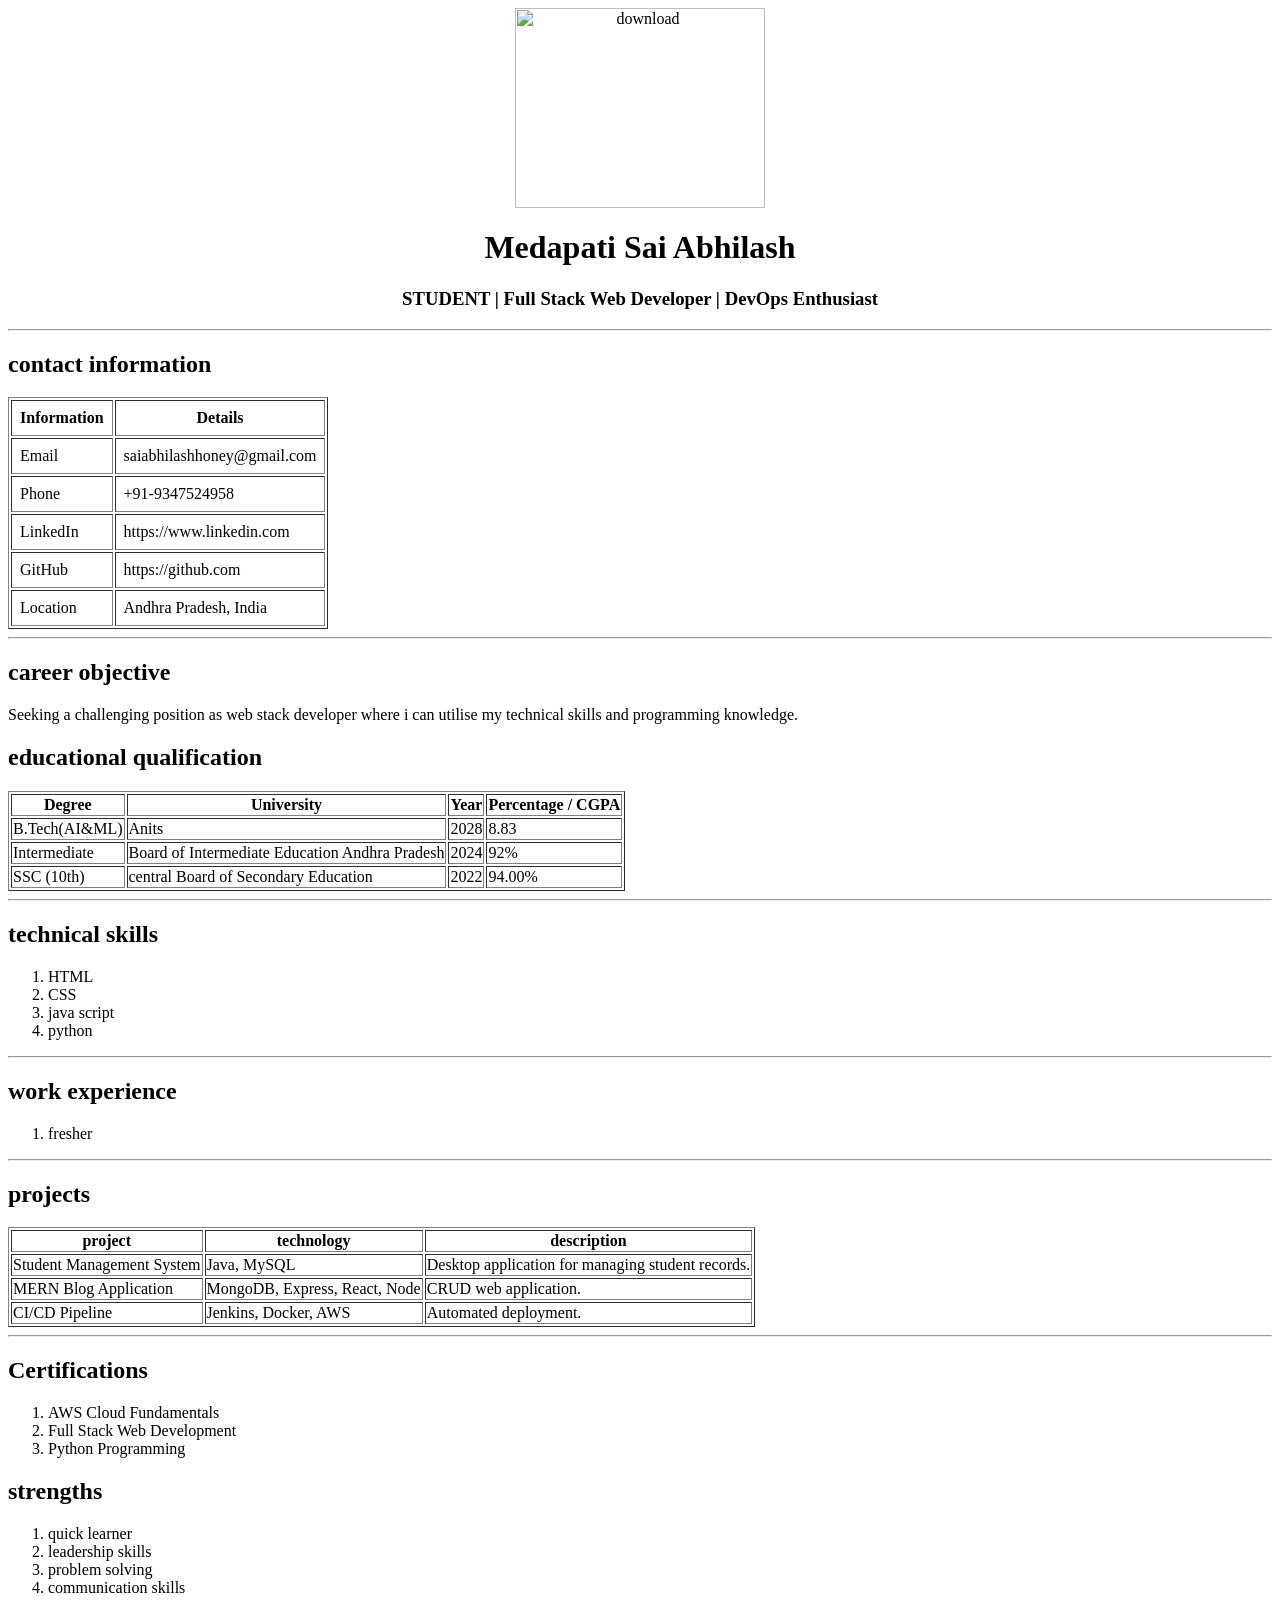
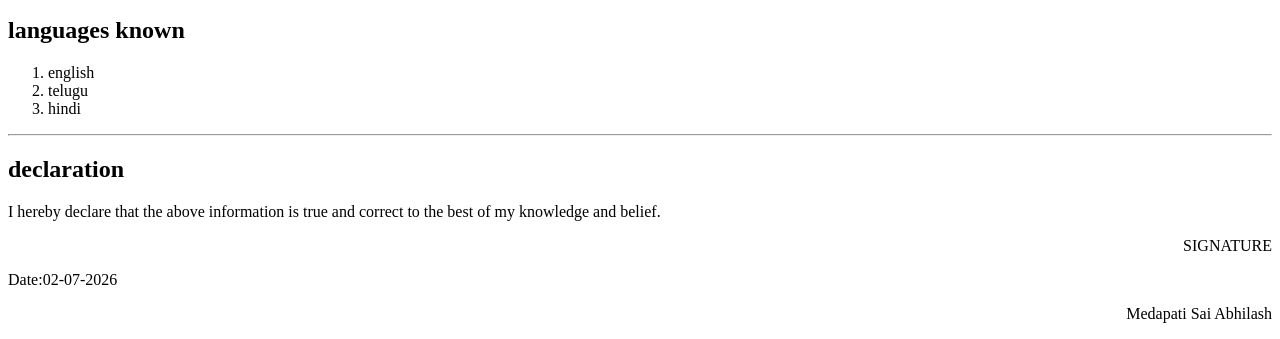
==== index.html @ 6990463a "Add initial HTML resume structure" ====
<html>
    <body>
        <div>
          <center>
            <img src="d:\Me\sairesume\WhatsApp Image 2026-07-02 at 7.16.26 AM.jpeg"
                alt="download"
                width="250"
                height="200"> 
                <h1>Medapati Sai Abhilash</h1>
                <h3>STUDENT | Full Stack Web Developer | DevOps Enthusiast</h3>
                </center>
                <hr>
            <h2>contact information</h2>
            <table border="1" cellpadding="8">
        <tbody><tr>
            <th>Information</th>
            <th>Details</th>
        </tr>

        <tr>
            <td>Email</td>
            <td>saiabhilashhoney@gmail.com</td>
        </tr>

        <tr>
            <td>Phone</td>
            <td>+91-9347524958</td>
        </tr>

        <tr>
            <td>LinkedIn</td>
            <td>https://www.linkedin.com</td>
        </tr>

        <tr>
            <td>GitHub</td>
            <td>https://github.com</td>
        </tr>

        <tr>
            <td>Location</td>
            <td>Andhra Pradesh, India</td>
        </tr>
    </tbody></table>
    <hr>
    <h2>career objective</h2>
        <p>Seeking a challenging position as web stack developer where i can utilise my technical skills and programming knowledge.
</p> 
<h2>educational qualification</h2>
<table border="1" >
    <thread>

            <tr>
            <th>Degree</th>
            <th>University</th>
            <th>Year</th>
            <th>Percentage / CGPA</th>
        </tr>

        <tr>
           
            <td>B.Tech(AI&amp;ML)</td>
            <td>Anits</td>
            <td>2028</td>
            <td>8.83</td>
        </tr>

        <tr>
            <td>Intermediate</td>
            <td>Board of Intermediate Education Andhra Pradesh</td>
            <td>2024</td>
            <td>92%</td>
        </tr>

        <tr>
            <td>SSC (10th)</td>
            <td>central Board of Secondary Education </td>
            <td>2022</td>
            <td>94.00%</td>
        </tr>

    </table>
    <hr>
    <h2>technical skills</h2>
        <ol type="1">
        <li>HTML</li>
        <li>CSS</li>
        <li>java script</li>
        <li>python</li>
        </ol>
    <hr>

    <h2>work experience</h2>
    <ol type="1">
        <li>fresher</li>
    </ol>
    <hr>
    <h2>projects</h2>
       <table border="1">
  <thead>
    <tr>
      <th>project</th>
      <th>technology</th>
      <th>description</th>
    </tr>
  </thead>
  <tr>
    <td>Student Management System</td>
    <td>Java, MySQL</td>
    <td>Desktop application for managing student
records.</td>
    
  </tr>
  <tr>
    <td>MERN Blog Application</td>
    <td>MongoDB, Express, React, Node </td>
    <td>CRUD web application.</td>
    </tr>
    <tr>
    <td>CI/CD Pipeline </td>
    <td>Jenkins, Docker, AWS </td>
    <td>Automated deployment.</td>
  </tr>
 
</table> 
<hr>
<h2>Certifications</h2>
    <ol type="1">
        <li>AWS Cloud Fundamentals</li>
        <li>Full Stack Web Development</li>
        <li>Python Programming</li>
    </ol>
    <h2>strengths</h2>
    <ol type="1">
        <li>quick learner</li>
        <li>leadership skills </li>
        <li>problem solving</li>
        <li>communication skills</li>
    </ol>
<h2>languages known</h2>
    <ol type="1">
        <li>english</li>
        <li>telugu</li>
        <li>hindi</li>
    
    </ol>
    <hr>
    <h2>declaration</h2>
    <p>I hereby declare that the above information is true and correct to the best of my knowledge and belief.</p>
        <p align="right">SIGNATURE</P>
<p><left></left>Date:02-07-2026</p>
        <P align="right">Medapati Sai Abhilash
        </P>

  
        </div>
    </body>
</html>
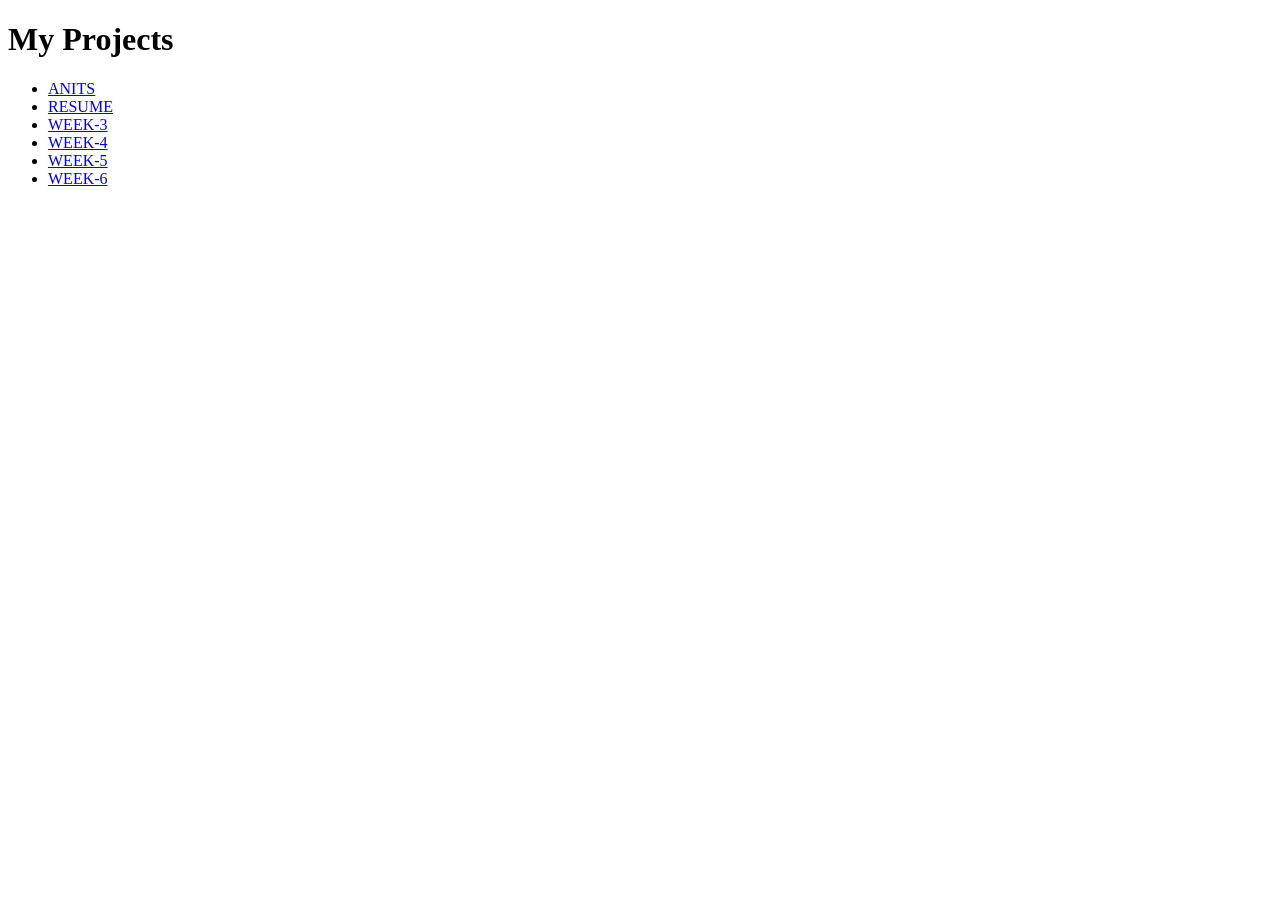
==== commit e968df76: "Add initial index.html with project links" ====
--- a/index.html
+++ b/index.html
@@ -1,158 +1,39 @@
+<!DOCTYPE html>
 <html>
-    <body>
-        <div>
-          <center>
-            <img src="d:\Me\sairesume\WhatsApp Image 2026-07-02 at 7.16.26 AM.jpeg"
-                alt="download"
-                width="250"
-                height="200"> 
-                <h1>Medapati Sai Abhilash</h1>
-                <h3>STUDENT | Full Stack Web Developer | DevOps Enthusiast</h3>
-                </center>
-                <hr>
-            <h2>contact information</h2>
-            <table border="1" cellpadding="8">
-        <tbody><tr>
-            <th>Information</th>
-            <th>Details</th>
-        </tr>
+<head>
+    <title>My Projects</title>
+</head>
 
-        <tr>
-            <td>Email</td>
-            <td>saiabhilashhoney@gmail.com</td>
-        </tr>
+<body>
 
-        <tr>
-            <td>Phone</td>
-            <td>+91-9347524958</td>
-        </tr>
+    <h1>My Projects</h1>
 
-        <tr>
-            <td>LinkedIn</td>
-            <td>https://www.linkedin.com</td>
-        </tr>
+    <ul>
+        <li>
+            <a href="ANITS/">ANITS</a>
+        </li>
 
-        <tr>
-            <td>GitHub</td>
-            <td>https://github.com</td>
-        </tr>
+        <li>
+            <a href="RESUME/">RESUME</a>
+        </li>
 
-        <tr>
-            <td>Location</td>
-            <td>Andhra Pradesh, India</td>
-        </tr>
-    </tbody></table>
-    <hr>
-    <h2>career objective</h2>
-        <p>Seeking a challenging position as web stack developer where i can utilise my technical skills and programming knowledge.
-</p> 
-<h2>educational qualification</h2>
-<table border="1" >
-    <thread>
+        <li>
+            <a href="WEEK-3/">WEEK-3</a>
+        </li>
 
-            <tr>
-            <th>Degree</th>
-            <th>University</th>
-            <th>Year</th>
-            <th>Percentage / CGPA</th>
-        </tr>
+        <li>
+            <a href="WEEK-4/">WEEK-4</a>
+        </li>
 
-        <tr>
-           
-            <td>B.Tech(AI&amp;ML)</td>
-            <td>Anits</td>
-            <td>2028</td>
-            <td>8.83</td>
-        </tr>
+        <li>
+            <a href="WEEK-5/">WEEK-5</a>
+        </li>
 
-        <tr>
-            <td>Intermediate</td>
-            <td>Board of Intermediate Education Andhra Pradesh</td>
-            <td>2024</td>
-            <td>92%</td>
-        </tr>
+        <li>
+            <a href="WEEK-6/">WEEK-6</a>
+        </li>
+    </ul>
 
-        <tr>
-            <td>SSC (10th)</td>
-            <td>central Board of Secondary Education </td>
-            <td>2022</td>
-            <td>94.00%</td>
-        </tr>
+</body>
+</html>
 
-    </table>
-    <hr>
-    <h2>technical skills</h2>
-        <ol type="1">
-        <li>HTML</li>
-        <li>CSS</li>
-        <li>java script</li>
-        <li>python</li>
-        </ol>
-    <hr>
-
-    <h2>work experience</h2>
-    <ol type="1">
-        <li>fresher</li>
-    </ol>
-    <hr>
-    <h2>projects</h2>
-       <table border="1">
-  <thead>
-    <tr>
-      <th>project</th>
-      <th>technology</th>
-      <th>description</th>
-    </tr>
-  </thead>
-  <tr>
-    <td>Student Management System</td>
-    <td>Java, MySQL</td>
-    <td>Desktop application for managing student
-records.</td>
-    
-  </tr>
-  <tr>
-    <td>MERN Blog Application</td>
-    <td>MongoDB, Express, React, Node </td>
-    <td>CRUD web application.</td>
-    </tr>
-    <tr>
-    <td>CI/CD Pipeline </td>
-    <td>Jenkins, Docker, AWS </td>
-    <td>Automated deployment.</td>
-  </tr>
- 
-</table> 
-<hr>
-<h2>Certifications</h2>
-    <ol type="1">
-        <li>AWS Cloud Fundamentals</li>
-        <li>Full Stack Web Development</li>
-        <li>Python Programming</li>
-    </ol>
-    <h2>strengths</h2>
-    <ol type="1">
-        <li>quick learner</li>
-        <li>leadership skills </li>
-        <li>problem solving</li>
-        <li>communication skills</li>
-    </ol>
-<h2>languages known</h2>
-    <ol type="1">
-        <li>english</li>
-        <li>telugu</li>
-        <li>hindi</li>
-    
-    </ol>
-    <hr>
-    <h2>declaration</h2>
-    <p>I hereby declare that the above information is true and correct to the best of my knowledge and belief.</p>
-        <p align="right">SIGNATURE</P>
-<p><left></left>Date:02-07-2026</p>
-        <P align="right">Medapati Sai Abhilash
-        </P>
-
-  
-        </div>
-    </body>
-</html>
